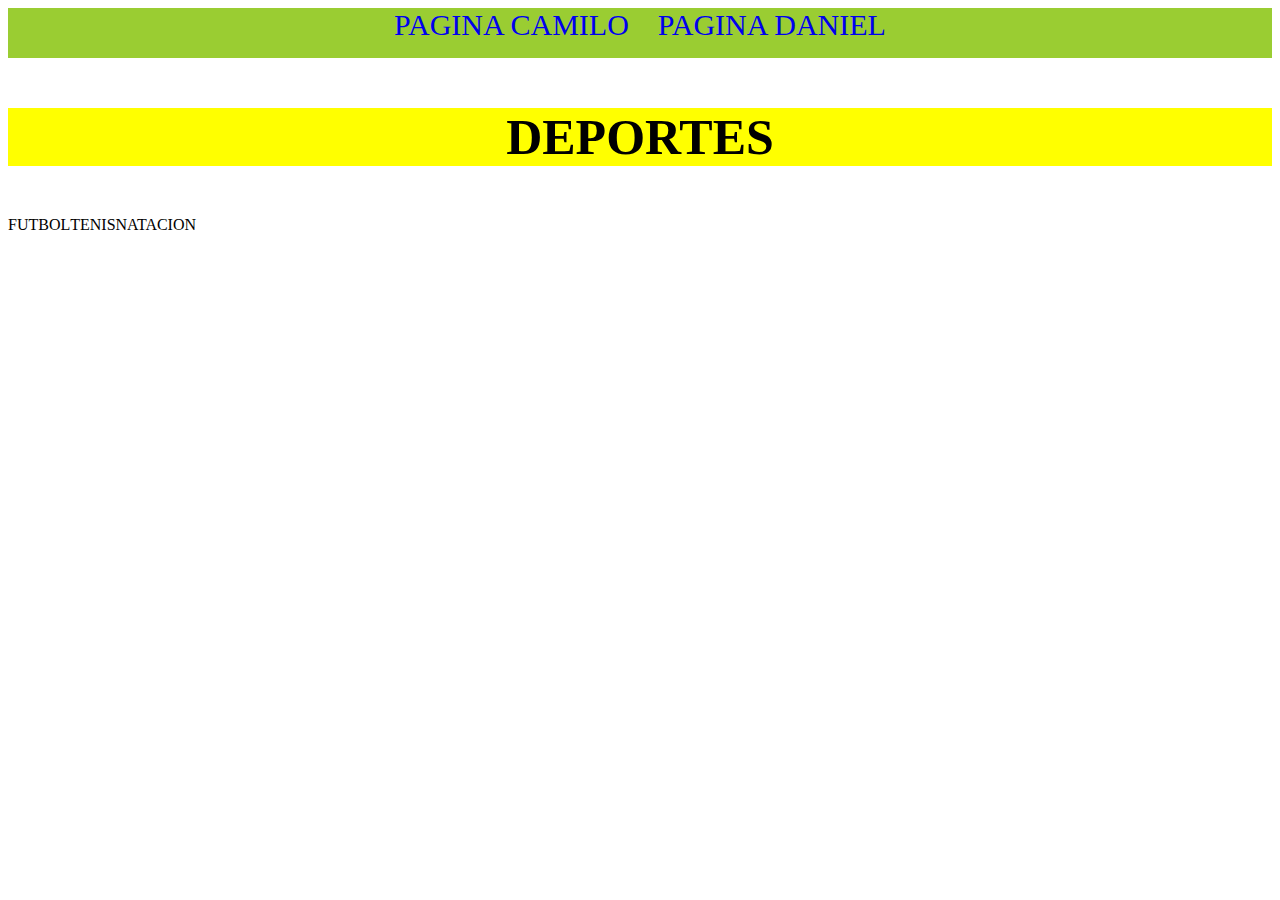
==== pagina1.html @ 1d2c2444 "pagina de Daniel" ====
<!DOCTYPE html>
<html lang="en">
<head>
    <meta charset="UTF-8">
    <meta http-equiv="X-UA-Compatible" content="IE=edge">
    <meta name="viewport" content="width=device-width, initial-scale=1.0">
    <link rel="stylesheet" href="/sytless.css">
    <link rel="stylesheet" href="/Styless1.css">
    <title>Document</title>
</head>
<body>
    <div class="contenedor" >
    <a class="header1" href="/index.html">PAGINA CAMILO</a>
    <a class="header2" href="/pagina1.html">PAGINA DANIEL</a>
    </div>
    <h3 class="titulo" >DEPORTES</h3>

    <div class="contenedor1" >
    <div>FUTBOL</div>
    <div>TENIS</div>
    <div>NATACION<div>
    </div>
</body>
</html>
---- sytless.css ----
.contenedor{
    background-color: yellowgreen;
    width: 100%;
    height: 200px;
    text-align: center;    
}
a{
text-decoration: none;
font-size: 30px;
}
.header2{
    margin-left: 25px;
}
---- Styless1.css ----
.contenedor{
    background-color: yellowgreen;
    width: 100%;
    height: 50px;
    text-align: center;    
    
}
a{
text-decoration: none;
font-size: 30px;


}

.titulo{
    text-align: center;
    font-size: 50px;
    background-color: yellow;
}
.contenedor1{
    display: flex;
    
}
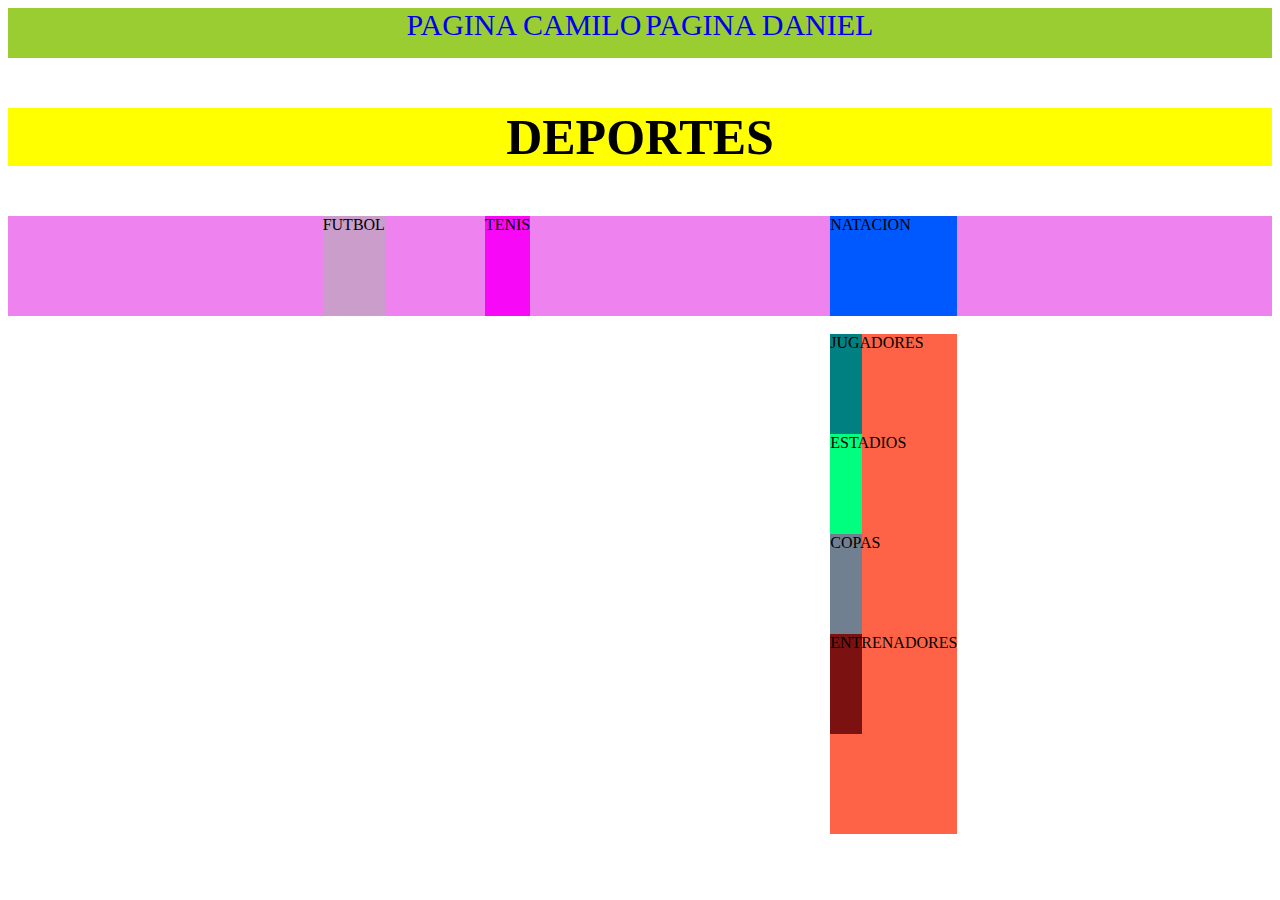
==== commit cfd2b1f7: "Merge pull request #1 from CCCamilo12/pruebacamilo" ====
--- a/pagina1.html
+++ b/pagina1.html
@@ -4,11 +4,10 @@
     <meta charset="UTF-8">
     <meta http-equiv="X-UA-Compatible" content="IE=edge">
     <meta name="viewport" content="width=device-width, initial-scale=1.0">
-    <link rel="stylesheet" href="/sytless.css">
     <link rel="stylesheet" href="/Styless1.css">
     <title>Document</title>
 </head>
-<body>
+<body class="sd">
     <div class="contenedor" >
     <a class="header1" href="/index.html">PAGINA CAMILO</a>
     <a class="header2" href="/pagina1.html">PAGINA DANIEL</a>
@@ -16,9 +15,19 @@
     <h3 class="titulo" >DEPORTES</h3>
 
     <div class="contenedor1" >
-    <div>FUTBOL</div>
-    <div>TENIS</div>
-    <div>NATACION<div>
+    <div class="futbol">FUTBOL</div>
+    <div class="tenis">TENIS</div>
+    <div class="natacion">NATACION<div>
     </div>
+
+    <div class="contenedordeportes">
+        <div class="jugadores">JUGADORES</div>
+        <div class="estadios">ESTADIOS</div>
+        <div class="copas" >COPAS</div>
+        <div class="entrenadores" >ENTRENADORES</div>
+    </div>
+
+    
+
 </body>
 </html>--- a/Styless1.css
+++ b/Styless1.css
@@ -18,6 +18,48 @@
     background-color: yellow;
 }
 .contenedor1{
+    background-color: violet;
+    height: 100px; 
+    width: 100%;  
     display: flex;
-    
-}+    justify-content: center;
+}
+.futbol{
+    margin-left: 00px;
+    background-color: rgb(202, 157, 202);
+}
+.tenis{
+    margin-left: 100px;
+    background-color: rgb(247, 9, 247);
+}
+.natacion{
+    margin-left: 300px;
+    background-color: rgb(0, 89, 255);
+}
+.contenedordeportes{
+    width: 100%;
+    height: 500%;
+    background-color: rgb(255, 99, 71);
+    margin-top: 100PX;
+   
+}
+.jugadores{
+    width: 25%;
+    height: 100px;
+    background-color: teal;
+}
+.estadios{
+    width: 25%;
+    height: 100px;
+    background-color: springgreen;
+}
+.copas{
+    width: 25%;
+    height: 100px;
+    background-color: slategrey;
+}
+.entrenadores{
+    width: 25%;
+    height: 100px;
+    background-color: rgb(124, 17, 17);
+}
